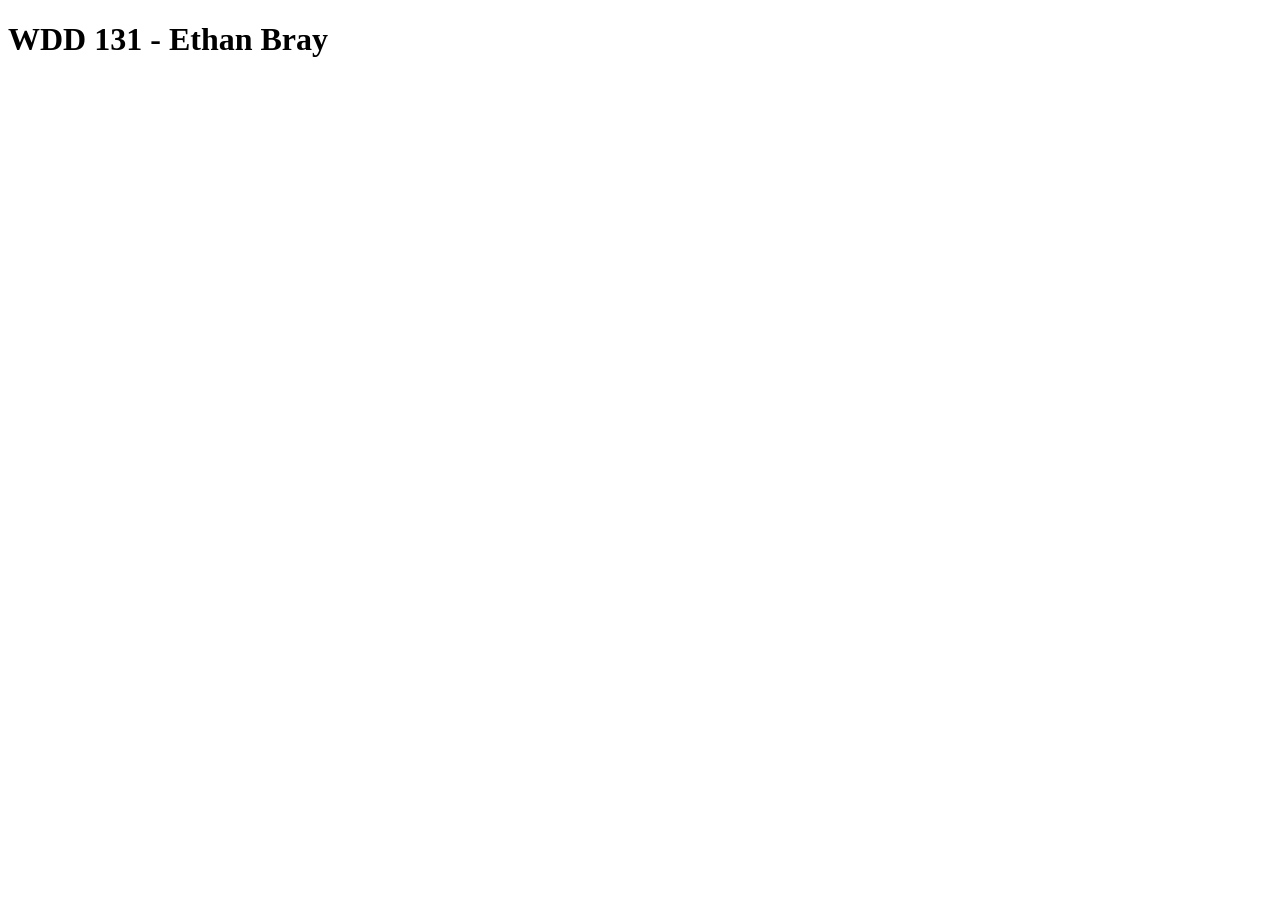
==== index.html @ 87bfe1ce "new page" ====
<!DOCTYPE html>
<html lang="en">
<head>
    <meta charset="UTF-8">
    <meta name="viewport" content="width=device-width, initial-scale=1.0">
    <title>WDD131</title>
</head>
<body>
    <h1>WDD 131 - Ethan Bray</h1>
</body>
</html>
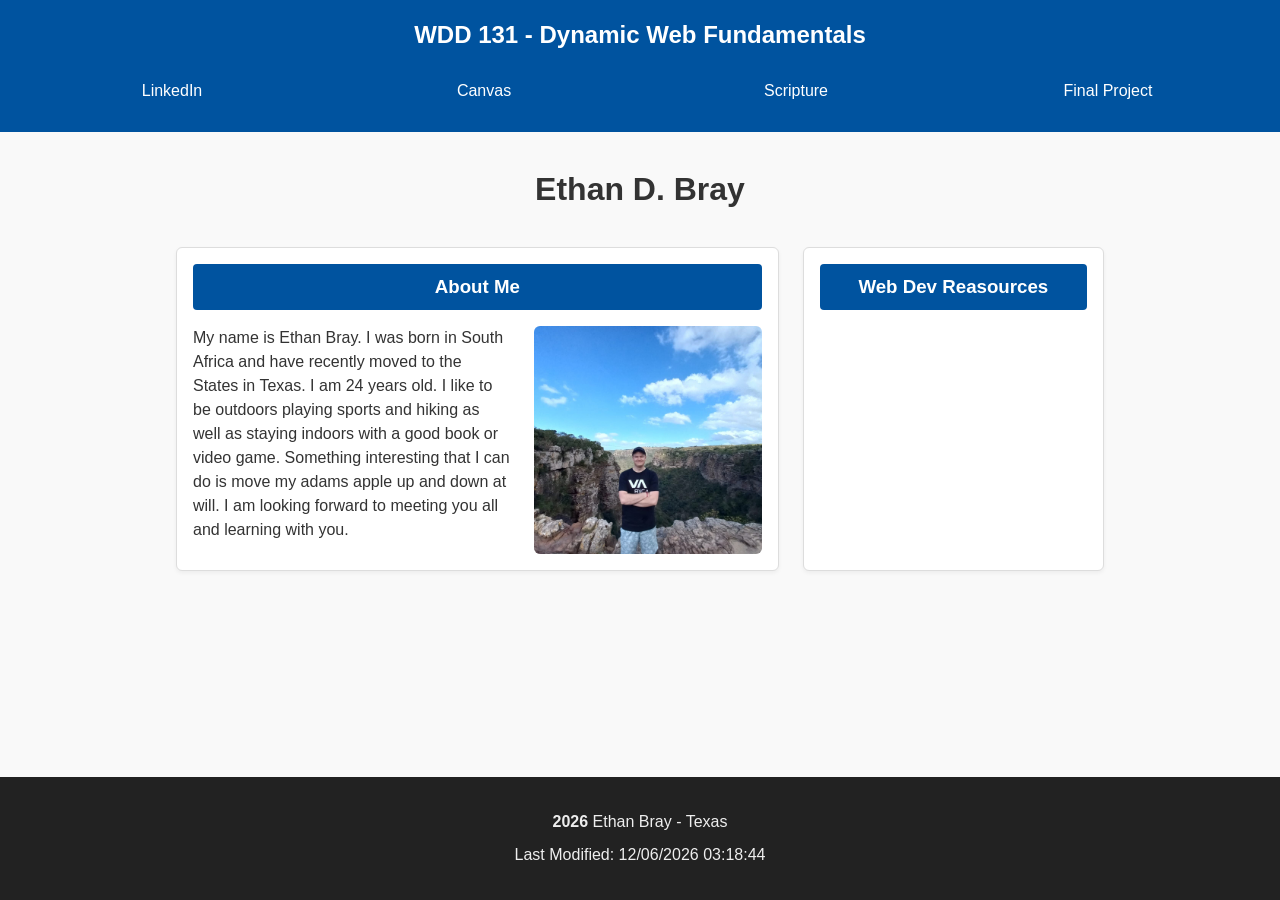
==== commit 727098fa: "home page" ====
--- a/index.html
+++ b/index.html
@@ -3,9 +3,45 @@
 <head>
     <meta charset="UTF-8">
     <meta name="viewport" content="width=device-width, initial-scale=1.0">
-    <title>WDD131</title>
+    <meta description="WDD 131 - Dynamic Web Fundamentals - Ethan Bray - Home Page">
+    <title>WDD 131 - Dynamic Web Fundamentals - Ethan Bray</title>
+    <link rel="stylesheet" href="styles/base.css">
+    <script src="scripts/getdates.js" defer></script>
+
 </head>
 <body>
-    <h1>WDD 131 - Ethan Bray</h1>
+    <header>
+        <span id="course-title">WDD 131 - Dynamic Web Fundamentals</span>
+        <nav>
+            <ul>
+            <li><a href="https://www.linkedin.com/in/ethan-bray-876397272/">LinkedIn</a></li>
+            <li><a href="https://byupw.instructure.com/.">Canvas</a></li>
+            <li><a href="https://www.churchofjesuschrist.org/study/scriptures/ot/isa/35?lang=eng&id=p3#p3">Scripture</a></li>
+            <li><a href="#">Final Project</a></li>
+        </ul>
+    </nav>
+    </header>
+    <main>
+        <h1>Ethan D. Bray</h1>
+        <div class="cards-container">
+            <section class="card about-me">
+                <h3>About Me</h3>
+                <div class="about-me-content">
+        <p>
+            My name is Ethan Bray. I was born in South Africa and have recently moved to the States in Texas. I am 24 years old. I like to be outdoors playing sports and hiking as well as staying indoors with a good book or video game. Something interesting that I can do is move my adams apple up and down at will.
+            I am looking forward to meeting you all and learning with you.
+        </p>
+        <img src="images/Profile.jpg" alt="Ethan Bray Profile picture" class="Profile-img">
+    </div>
+            </section>
+            <section class="card web-dev">
+                <h3>Web Dev Reasources</h3>
+            </section>
+        </div>
+    </main>
+    <footer>
+        <p><span id="currentyear"></span> Ethan Bray - Texas</p>
+        <p id="lastModified"></p>
+    </footer>
 </body>
 </html>
--- a/styles/base.css
+++ b/styles/base.css
@@ -0,0 +1,188 @@
+/* ==========================
+   Base CSS with Sticky Footer and Side-by-Side Cards
+   ========================== */
+
+/* Reset defaults */
+* {
+    margin: 0;
+    padding: 0;
+    box-sizing: border-box;
+}
+
+/* Full height layout for sticky footer */
+html, body {
+    height: 100%;
+    font-family: 'Roboto', sans-serif;
+    line-height: 1.6;
+    color: #333;
+    background-color: #f9f9f9;
+    display: flex;
+    flex-direction: column;
+}
+
+/* ==========================
+   Header
+   ========================== */
+header {
+    background-color: #00539f;
+    color: #fff;
+    padding: 1rem;
+    text-align: center;
+}
+
+header #course-title {
+    display: block;
+    font-size: 1.5rem;
+    font-weight: bold;
+    margin-bottom: 0.75rem;
+}
+
+header nav ul {
+    list-style: none;
+    display: flex;
+    padding: 0;
+    margin: 0;
+}
+
+header nav ul li {
+    flex: 1;
+    text-align: center;
+}
+
+header nav ul li a {
+    display: block;
+    color: #fff;
+    text-decoration: none;
+    padding: 0.75rem 0;
+    transition: background 0.3s, color 0.3s;
+}
+
+header nav ul li a:hover {
+    background-color: #fff;
+    color: #00539f;
+}
+
+/* ==========================
+   Main Content
+   ========================== */
+main {
+    flex: 1;
+    max-width: 960px;
+    margin: 2rem auto;
+    padding: 0 1rem;
+}
+
+h1 {
+    text-align: center;
+    margin-bottom: 2rem;
+}
+
+/* Cards container: About Me 2/3 + Web Dev 1/3 */
+.cards-container {
+    display: grid;
+    grid-template-columns: 2fr 1fr; /* About Me = 2/3, Web Dev = 1/3 */
+    gap: 1.5rem;
+}
+
+/* Card styling */
+.card {
+    border: 1px solid #ddd;
+    padding: 1rem;
+    background-color: #fff;
+    border-radius: 6px;
+    box-shadow: 0 2px 4px rgba(0,0,0,0.05);
+}
+
+/* H3 headings inside cards - now spans full width naturally */
+.card h3 {
+    background-color: #00539f;
+    color: #fff;
+    padding: 0.5rem;
+    border-radius: 4px;
+    margin-bottom: 1rem;
+    text-align: center;
+    width: 100%;
+}
+
+/* ==========================
+   About Me Card layout
+   ========================== */
+
+/* The card itself is no longer the flex container */
+.about-me {
+    display: block;
+}
+
+/* New container for the side-by-side content */
+.about-me-content {
+    display: flex;
+    flex-direction: row; /* text left, image right */
+    gap: 1.5rem;
+    align-items: flex-start;
+}
+
+.about-me-content p {
+    width: 60%; /* text takes 60% */
+    line-height: 1.5;
+}
+
+.about-me-content img.Profile-img {
+    width: 40%; /* image takes 40% */
+    height: auto;
+    border-radius: 6px;
+}
+
+/* Web Dev card text */
+.web-dev p {
+    padding: 0.5rem 0;
+}
+
+/* ==========================
+   Footer
+   ========================== */
+footer {
+    background-color: #222;
+    color: #eee;
+    text-align: center;
+    padding: 1.5rem;
+    margin-top: auto; /* Ensures footer stays at bottom */
+}
+
+footer p {
+    margin: 0.5rem 0;
+}
+
+footer span {
+    font-weight: bold;
+}
+
+/* ==========================
+   Responsive adjustments
+   ========================== */
+@media (max-width: 800px) {
+    /* Stack cards vertically */
+    .cards-container {
+        grid-template-columns: 1fr;
+    }
+
+    /* Stack the About Me content vertically */
+    .about-me-content {
+        flex-direction: column;
+    }
+
+    .about-me-content img.Profile-img,
+    .about-me-content p {
+        width: 100%;
+    }
+
+    header nav ul {
+        flex-direction: column;
+        gap: 1rem;
+    }
+}
+
+@media (max-width: 400px) {
+    header #course-title {
+        font-size: 1.25rem;
+    }
+}
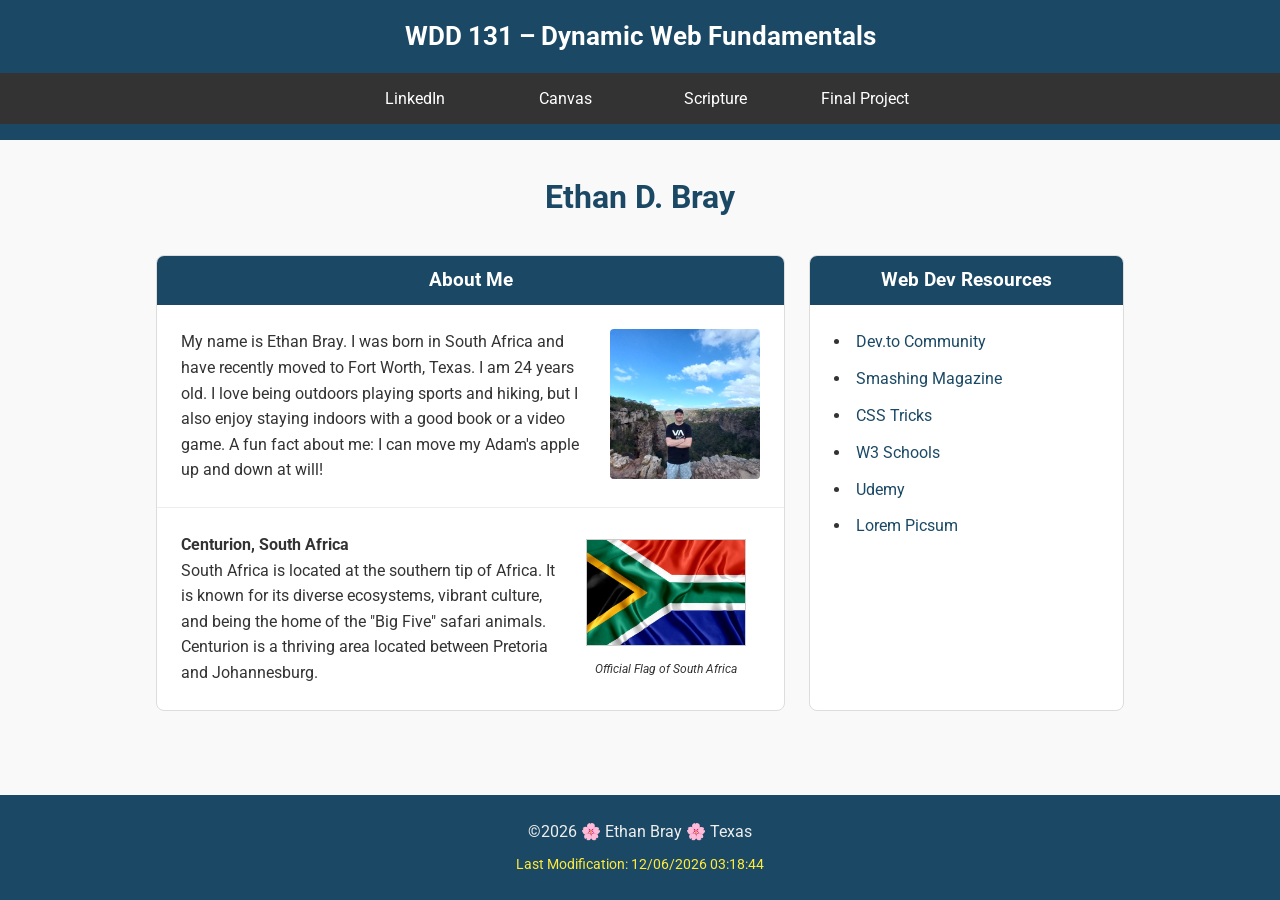
==== commit 3c4e95ea: "bug fix" ====
--- a/index.html
+++ b/index.html
@@ -3,44 +3,74 @@
 <head>
     <meta charset="UTF-8">
     <meta name="viewport" content="width=device-width, initial-scale=1.0">
-    <meta description="WDD 131 - Dynamic Web Fundamentals - Ethan Bray - Home Page">
-    <title>WDD 131 - Dynamic Web Fundamentals - Ethan Bray</title>
+    <meta name="description" content="WDD 131 - Dynamic Web Fundamentals - Ethan Bray - Home Page: A landing page for web development course assignments featuring personal info and resources.">
+    <meta name="author" content="Ethan Bray">
+    <title>WDD 131 – Dynamic Web Fundamentals – Ethan Bray</title>
+    
+    <link rel="preconnect" href="https://fonts.googleapis.com">
+    <link rel="preconnect" href="https://fonts.gstatic.com" crossorigin>
+    <link href="https://fonts.googleapis.com/css2?family=Roboto:wght@400;700&display=swap" rel="stylesheet">
+    
     <link rel="stylesheet" href="styles/base.css">
     <script src="scripts/getdates.js" defer></script>
-
 </head>
 <body>
     <header>
-        <span id="course-title">WDD 131 - Dynamic Web Fundamentals</span>
+        <span id="course-title">WDD 131 – Dynamic Web Fundamentals</span>
         <nav>
             <ul>
-            <li><a href="https://www.linkedin.com/in/ethan-bray-876397272/">LinkedIn</a></li>
-            <li><a href="https://byupw.instructure.com/.">Canvas</a></li>
-            <li><a href="https://www.churchofjesuschrist.org/study/scriptures/ot/isa/35?lang=eng&id=p3#p3">Scripture</a></li>
-            <li><a href="#">Final Project</a></li>
-        </ul>
-    </nav>
+                <li><a href="https://www.linkedin.com/in/ethan-bray-876397272/">LinkedIn</a></li>
+                <li><a href="https://byupw.instructure.com/">Canvas</a></li>
+                <li><a href="https://www.churchofjesuschrist.org/study/scriptures/ot/isa/35?lang=eng&id=p3#p3">Scripture</a></li>
+                <li><a href="#">Final Project</a></li>
+            </ul>
+        </nav>
     </header>
+
     <main>
         <h1>Ethan D. Bray</h1>
         <div class="cards-container">
             <section class="card about-me">
                 <h3>About Me</h3>
                 <div class="about-me-content">
-        <p>
-            My name is Ethan Bray. I was born in South Africa and have recently moved to the States in Texas. I am 24 years old. I like to be outdoors playing sports and hiking as well as staying indoors with a good book or video game. Something interesting that I can do is move my adams apple up and down at will.
-            I am looking forward to meeting you all and learning with you.
-        </p>
-        <img src="images/Profile.jpg" alt="Ethan Bray Profile picture" class="Profile-img">
-    </div>
+                    <p>
+                        My name is Ethan Bray. I was born in South Africa and have recently moved to Fort Worth, Texas. I am 24 years old. I love being outdoors playing sports and hiking, but I also enjoy staying indoors with a good book or a video game. A fun fact about me: I can move my Adam's apple up and down at will!
+                    </p>
+                    <img src="images/Profile.jpg" alt="Ethan Bray Profile Picture" class="profile-img">
+                </div>
+                
+                <div class="location-container">
+                    <div class="location-text">
+                        <h4>Centurion, South Africa</h4>
+                        <p>
+                            South Africa is located at the southern tip of Africa. It is known for its diverse ecosystems, 
+                            vibrant culture, and being the home of the "Big Five" safari animals. Centurion is a 
+                            thriving area located between Pretoria and Johannesburg.
+                        </p>
+                    </div>
+                    <figure class="flag-figure">
+                        <img src="images/South_African_Flag.jpg" alt="Official Flag of South Africa" class="flag-img">
+                        <figcaption>Official Flag of South Africa</figcaption>
+                    </figure>
+                </div>
             </section>
+
             <section class="card web-dev">
-                <h3>Web Dev Reasources</h3>
+                <h3>Web Dev Resources</h3>
+                <ul>
+                    <li><a href="https://dev.to/">Dev.to Community</a></li>
+                    <li><a href="https://www.smashingmagazine.com/">Smashing Magazine</a></li>
+                    <li><a href="https://css-tricks.com/">CSS Tricks</a></li>
+                    <li><a href="https://www.w3schools.com/">W3 Schools</a></li>
+                    <li><a href="https://www.udemy.com/">Udemy</a></li>
+                    <li><a href="https://picsum.photos/">Lorem Picsum</a></li>
+                </ul>
             </section>
         </div>
     </main>
+
     <footer>
-        <p><span id="currentyear"></span> Ethan Bray - Texas</p>
+        <p>&copy;<span id="currentyear"></span> 🌸 Ethan Bray 🌸 Texas</p>
         <p id="lastModified"></p>
     </footer>
 </body>
--- a/styles/base.css
+++ b/styles/base.css
@@ -1,73 +1,68 @@
-/* ==========================
-   Base CSS with Sticky Footer and Side-by-Side Cards
-   ========================== */
-
-/* Reset defaults */
+/* Reset and Base Styles */
 * {
     margin: 0;
     padding: 0;
     box-sizing: border-box;
 }
 
-/* Full height layout for sticky footer */
-html, body {
-    height: 100%;
+body {
     font-family: 'Roboto', sans-serif;
     line-height: 1.6;
+    background-color: #f9f9f9;
     color: #333;
-    background-color: #f9f9f9;
     display: flex;
     flex-direction: column;
+    min-height: 100vh;
 }
 
-/* ==========================
-   Header
-   ========================== */
+/* Header & Navigation */
 header {
-    background-color: #00539f;
-    color: #fff;
-    padding: 1rem;
+    background-color: #1b4965;
+    color: white;
+    padding: 1rem 0;
     text-align: center;
 }
 
-header #course-title {
-    display: block;
-    font-size: 1.5rem;
+#course-title {
+    display: block; /* Required by instructions */
+    font-size: 1.6rem;
     font-weight: bold;
-    margin-bottom: 0.75rem;
+    margin-bottom: 1rem;
 }
 
-header nav ul {
-    list-style: none;
-    display: flex;
-    padding: 0;
-    margin: 0;
+nav {
+    background-color: #333;
 }
 
-header nav ul li {
-    flex: 1;
-    text-align: center;
+nav ul {
+    display: flex; /* Flex required */
+    list-style: none;
+    justify-content: center;
 }
 
-header nav ul li a {
-    display: block;
-    color: #fff;
-    text-decoration: none;
-    padding: 0.75rem 0;
-    transition: background 0.3s, color 0.3s;
+nav ul li {
+    flex: 1;
+    max-width: 150px;
 }
 
-header nav ul li a:hover {
-    background-color: #fff;
-    color: #00539f;
+nav ul li a {
+    display: block;
+    color: white;
+    text-decoration: none;
+    padding: 0.8rem;
+    text-align: center;
+    transition: 0.3s;
 }
 
-/* ==========================
-   Main Content
-   ========================== */
+nav ul li a:hover {
+    background-color: #eee;
+    color: #1b4965;
+}
+
+/* Main Content Layout */
 main {
     flex: 1;
-    max-width: 960px;
+    max-width: 1000px;
     margin: 2rem auto;
     padding: 0 1rem;
 }
@@ -75,114 +70,116 @@
 h1 {
     text-align: center;
     margin-bottom: 2rem;
+    color: #1b4965;
 }
 
-/* Cards container: About Me 2/3 + Web Dev 1/3 */
 .cards-container {
-    display: grid;
-    grid-template-columns: 2fr 1fr; /* About Me = 2/3, Web Dev = 1/3 */
+    display: grid; /* Grid required */
+    grid-template-columns: 2fr 1fr; /* 2/3 and 1/3 split */
     gap: 1.5rem;
 }
 
-/* Card styling */
+/* Card Styling */
 .card {
+    background: white;
     border: 1px solid #ddd;
-    padding: 1rem;
-    background-color: #fff;
-    border-radius: 6px;
-    box-shadow: 0 2px 4px rgba(0,0,0,0.05);
+    border-radius: 8px;
+    overflow: hidden;
 }
 
-/* H3 headings inside cards - now spans full width naturally */
 .card h3 {
-    background-color: #00539f;
-    color: #fff;
-    padding: 0.5rem;
-    border-radius: 4px;
-    margin-bottom: 1rem;
+    background-color: #1b4965;
+    color: white;
+    padding: 0.6rem;
     text-align: center;
-    width: 100%;
 }
 
-/* ==========================
-   About Me Card layout
-   ========================== */
-
-/* The card itself is no longer the flex container */
-.about-me {
-    display: block;
-}
-
-/* New container for the side-by-side content */
 .about-me-content {
     display: flex;
-    flex-direction: row; /* text left, image right */
-    gap: 1.5rem;
+    padding: 1.5rem;
+    gap: 1.2rem;
     align-items: flex-start;
 }
 
-.about-me-content p {
-    width: 60%; /* text takes 60% */
-    line-height: 1.5;
+.profile-img {
+    width: 150px;
+    height: auto;
+    border-radius: 4px;
 }
 
-.about-me-content img.Profile-img {
-    width: 40%; /* image takes 40% */
-    height: auto;
-    border-radius: 6px;
+/* Flag and Location Section */
+.location-container {
+    display: flex;
+    padding: 1.5rem;
+    gap: 1rem;
+    border-top: 1px solid #eee;
+    align-items: center;
 }
 
-/* Web Dev card text */
-.web-dev p {
-    padding: 0.5rem 0;
+.location-text {
+    flex: 2;
 }
 
-/* ==========================
-   Footer
-   ========================== */
+.flag-figure {
+    flex: 1;
+    text-align: center;
+}
+
+.flag-img {
+    width: 100%;
+    max-width: 160px;
+    height: auto;
+    border: 1px solid #ccc;
+}
+
+figcaption {
+    font-style: italic;
+    font-size: 0.75rem;
+    margin-top: 0.4rem;
+}
+
+/* Web Dev List */
+.web-dev ul {
+    padding: 1.5rem;
+    list-style-position: inside;
+}
+
+.web-dev li {
+    margin-bottom: 0.7rem;
+}
+
+.web-dev a {
+    color: #1b4965;
+    text-decoration: none;
+}
+
+.web-dev a:hover {
+    text-decoration: underline;
+}
+
+/* Footer */
 footer {
-    background-color: #222;
+    background-color: #1b4965;
     color: #eee;
     text-align: center;
     padding: 1.5rem;
-    margin-top: auto; /* Ensures footer stays at bottom */
+    margin-top: auto;
 }
 
-footer p {
-    margin: 0.5rem 0;
+#lastModified {
+    color: #ffeb3b; /* Highlights the modified date */
+    font-size: 0.9rem;
+    margin-top: 0.5rem;
 }
 
-footer span {
-    font-weight: bold;
-}
-
-/* ==========================
-   Responsive adjustments
-   ========================== */
+/* Mobile Responsive */
 @media (max-width: 800px) {
-    /* Stack cards vertically */
     .cards-container {
         grid-template-columns: 1fr;
     }
-
-    /* Stack the About Me content vertically */
-    .about-me-content {
+    .about-me-content, .location-container {
         flex-direction: column;
-    }
-
-    .about-me-content img.Profile-img,
-    .about-me-content p {
-        width: 100%;
-    }
-
-    header nav ul {
-        flex-direction: column;
-        gap: 1rem;
-    }
-}
-
-@media (max-width: 400px) {
-    header #course-title {
-        font-size: 1.25rem;
+        align-items: center;
+        text-align: center;
     }
 }
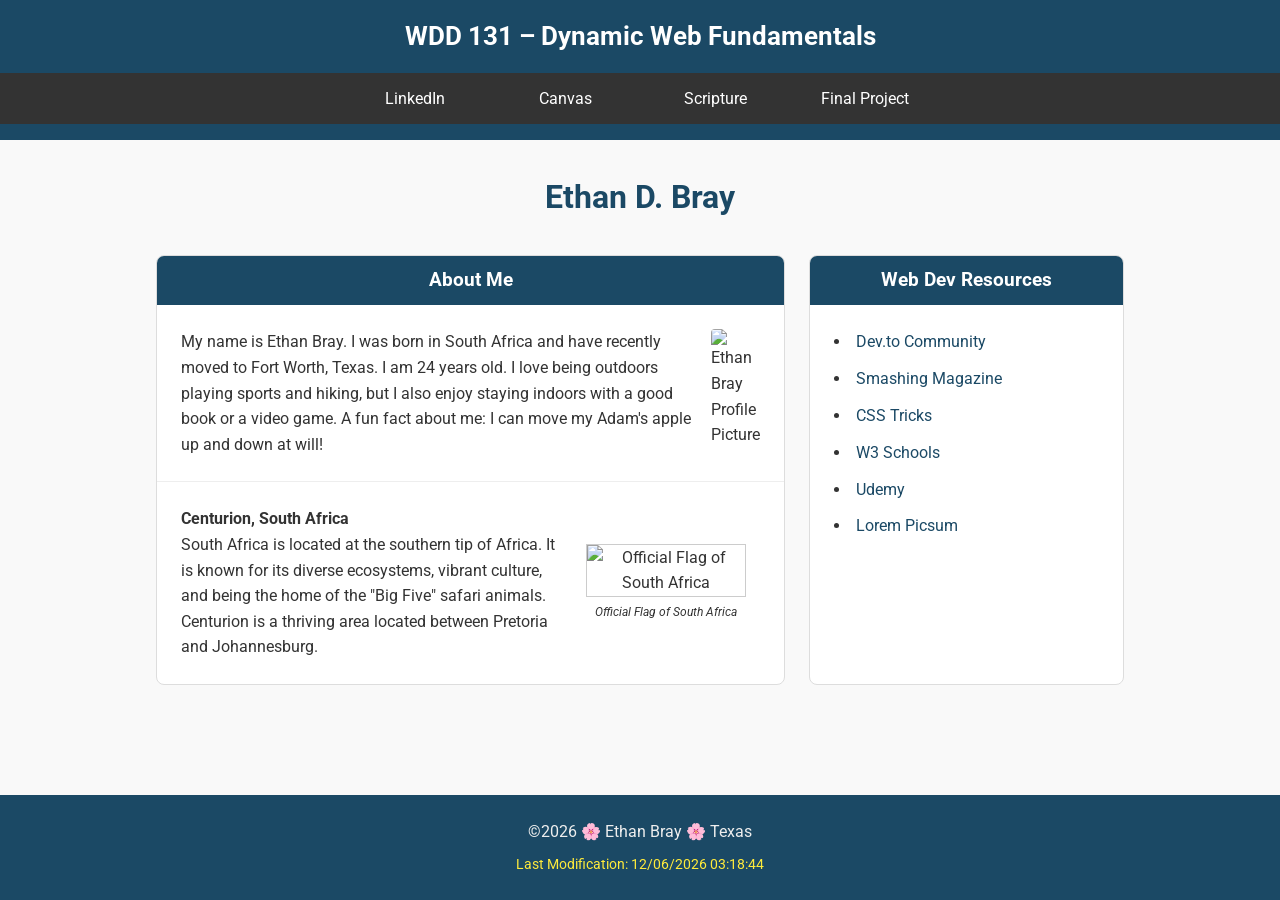
==== commit 4f80d782: "bug fix" ====
--- a/index.html
+++ b/index.html
@@ -36,7 +36,7 @@
                     <p>
                         My name is Ethan Bray. I was born in South Africa and have recently moved to Fort Worth, Texas. I am 24 years old. I love being outdoors playing sports and hiking, but I also enjoy staying indoors with a good book or a video game. A fun fact about me: I can move my Adam's apple up and down at will!
                     </p>
-                    <img src="images/Profile.jpg" alt="Ethan Bray Profile Picture" class="profile-img">
+                    <img src="images/profile.jpg" alt="Ethan Bray Profile Picture" class="profile-img">
                 </div>
                 
                 <div class="location-container">
@@ -49,7 +49,7 @@
                         </p>
                     </div>
                     <figure class="flag-figure">
-                        <img src="images/South_African_Flag.jpg" alt="Official Flag of South Africa" class="flag-img">
+                        <img src="images/south_african_flag.jpg" alt="Official Flag of South Africa" class="flag-img">
                         <figcaption>Official Flag of South Africa</figcaption>
                     </figure>
                 </div>
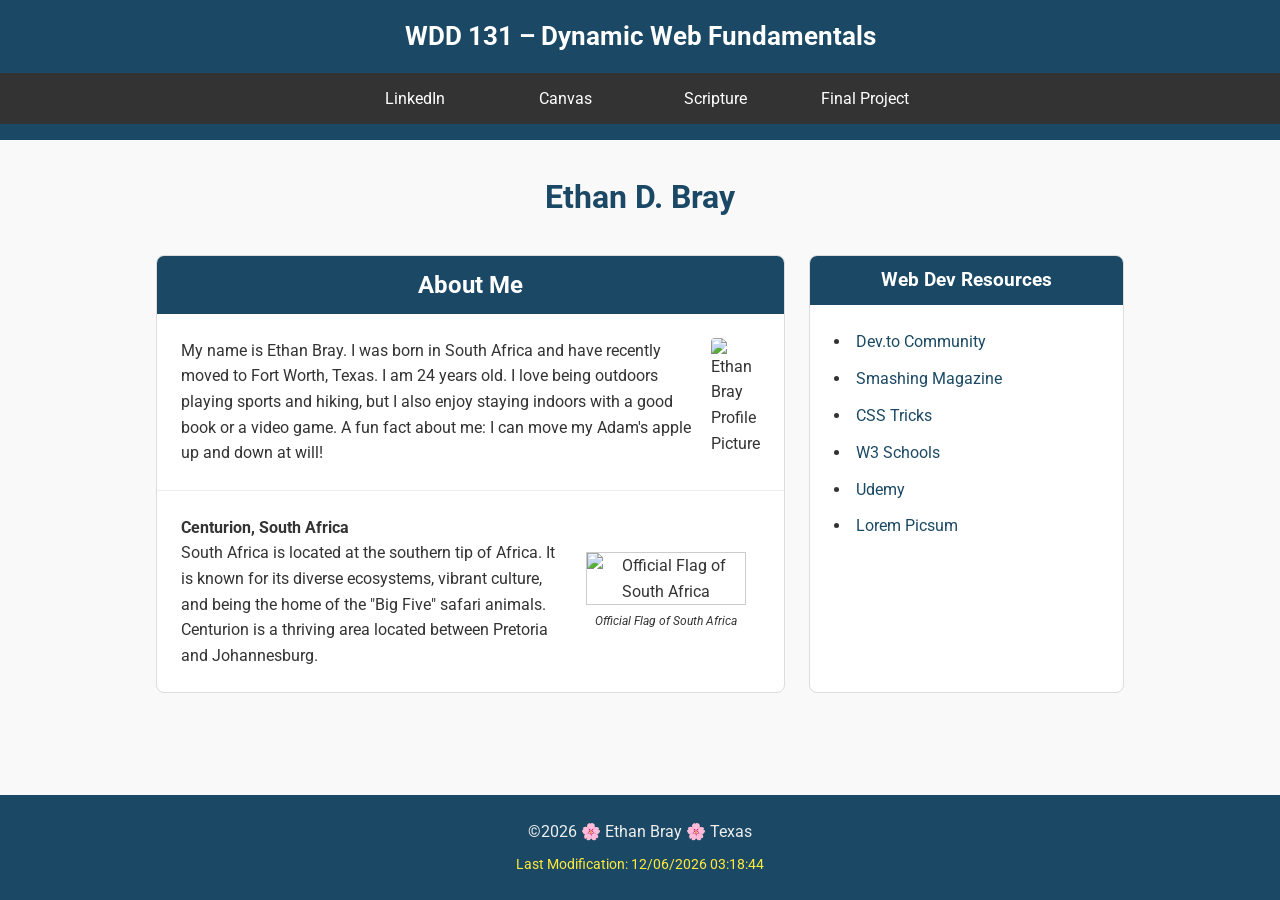
==== commit 9ca1c940: "bug fix" ====
--- a/index.html
+++ b/index.html
@@ -31,7 +31,7 @@
         <h1>Ethan D. Bray</h1>
         <div class="cards-container">
             <section class="card about-me">
-                <h3>About Me</h3>
+                <h2>About Me</h2>
                 <div class="about-me-content">
                     <p>
                         My name is Ethan Bray. I was born in South Africa and have recently moved to Fort Worth, Texas. I am 24 years old. I love being outdoors playing sports and hiking, but I also enjoy staying indoors with a good book or a video game. A fun fact about me: I can move my Adam's apple up and down at will!
--- a/styles/base.css
+++ b/styles/base.css
@@ -94,6 +94,13 @@
     text-align: center;
 }
 
+.card h2 {
+    background-color: #1b4965;
+    color: white;
+    padding: 0.6rem;
+    text-align: center;
+}
+
 .about-me-content {
     display: flex;
     padding: 1.5rem;
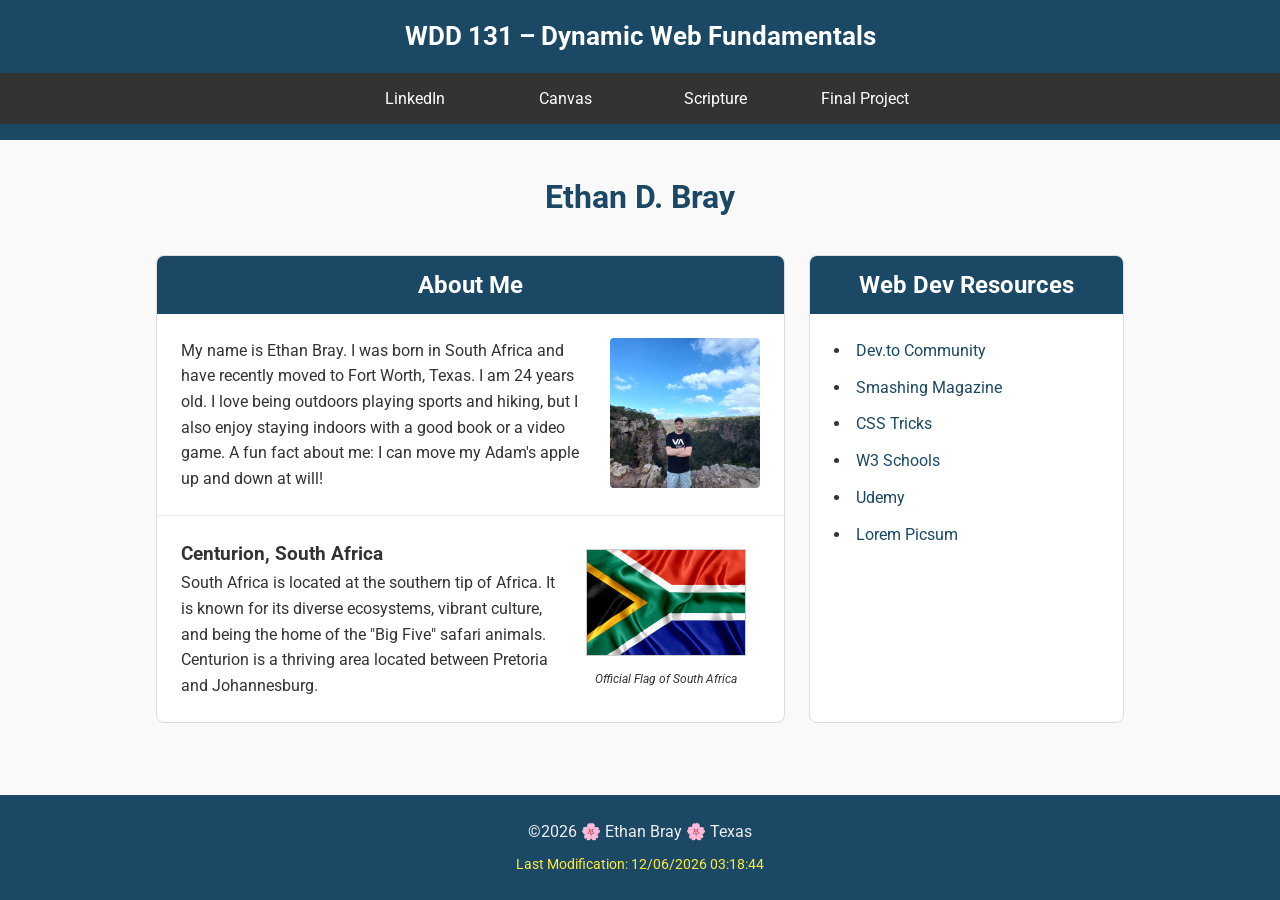
==== commit 17e350dc: "updated h4 to h3" ====
--- a/index.html
+++ b/index.html
@@ -41,7 +41,7 @@
                 
                 <div class="location-container">
                     <div class="location-text">
-                        <h4>Centurion, South Africa</h4>
+                        <h3>Centurion, South Africa</h3>
                         <p>
                             South Africa is located at the southern tip of Africa. It is known for its diverse ecosystems, 
                             vibrant culture, and being the home of the "Big Five" safari animals. Centurion is a 
@@ -56,7 +56,7 @@
             </section>
 
             <section class="card web-dev">
-                <h3>Web Dev Resources</h3>
+                <h2>Web Dev Resources</h2>
                 <ul>
                     <li><a href="https://dev.to/">Dev.to Community</a></li>
                     <li><a href="https://www.smashingmagazine.com/">Smashing Magazine</a></li>
--- a/styles/base.css
+++ b/styles/base.css
@@ -85,13 +85,6 @@
     border: 1px solid #ddd;
     border-radius: 8px;
     overflow: hidden;
-}
-
-.card h3 {
-    background-color: #1b4965;
-    color: white;
-    padding: 0.6rem;
-    text-align: center;
 }
 
 .card h2 {
